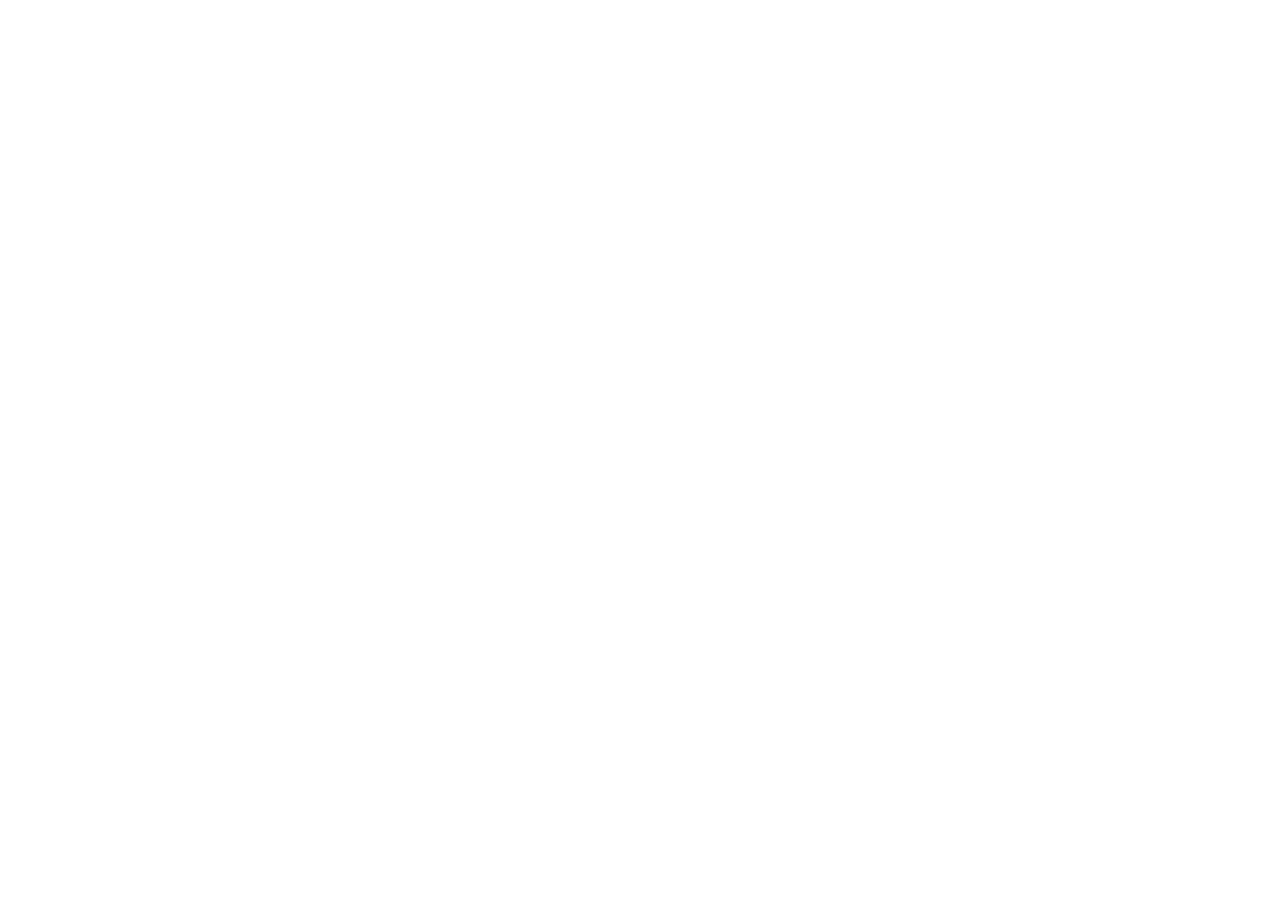
==== conatcto/contacto.html @ 77841744 "update" ====
<!DOCTYPE html>
<html lang="en">
<head>
    <meta charset="UTF-8">
    <meta name="viewport" content="width=device-width, initial-scale=1.0">
    <!-- link css  -->
    <link rel="stylesheet" href="./css/contacto.css">
    <title>Document</title>
</head>
<body>
    
</body>
</html>
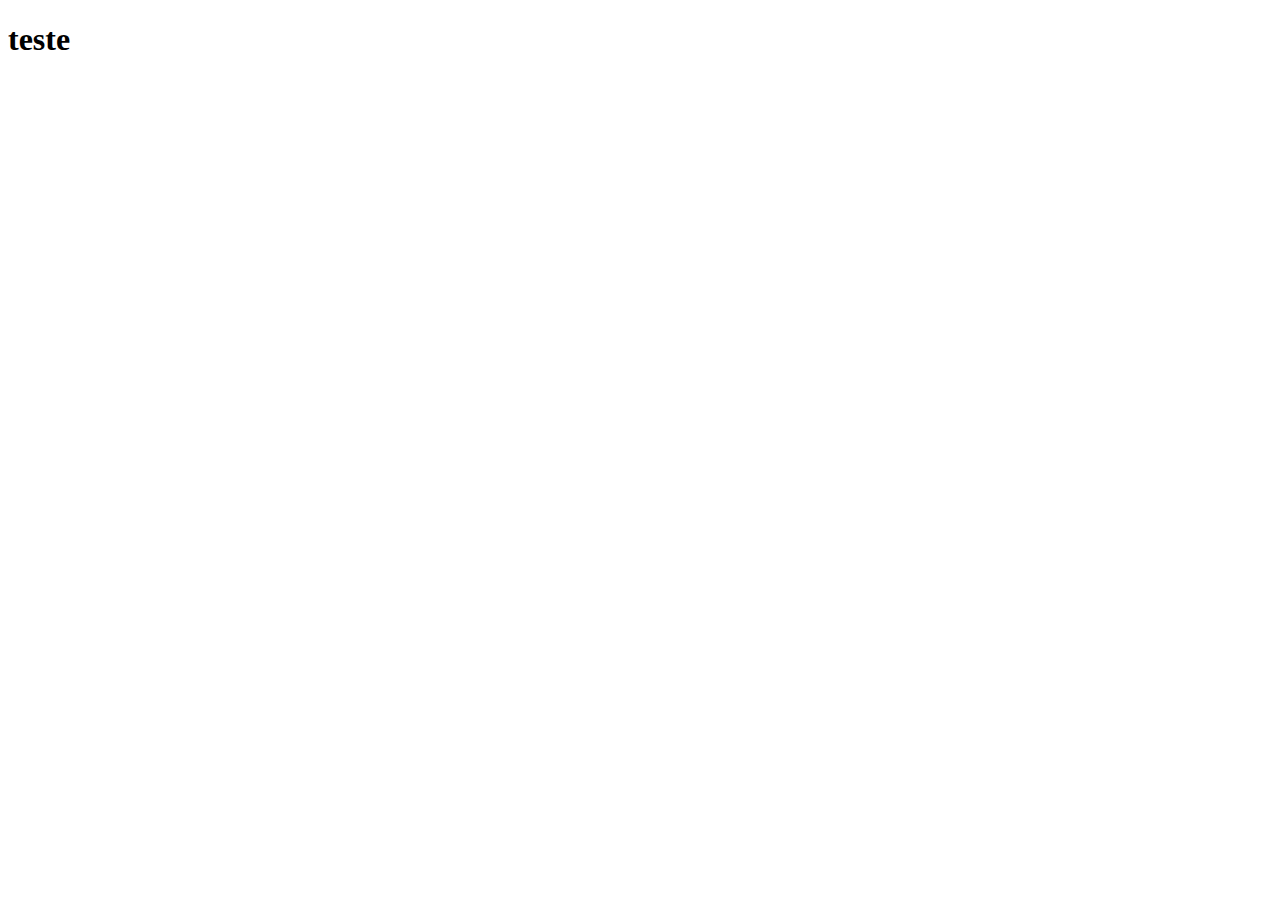
==== commit 6d639cf9: "Update contacto.html" ====
--- a/conatcto/contacto.html
+++ b/conatcto/contacto.html
@@ -8,6 +8,6 @@
     <title>Document</title>
 </head>
 <body>
-    
+    <h1>teste</h1>
 </body>
 </html>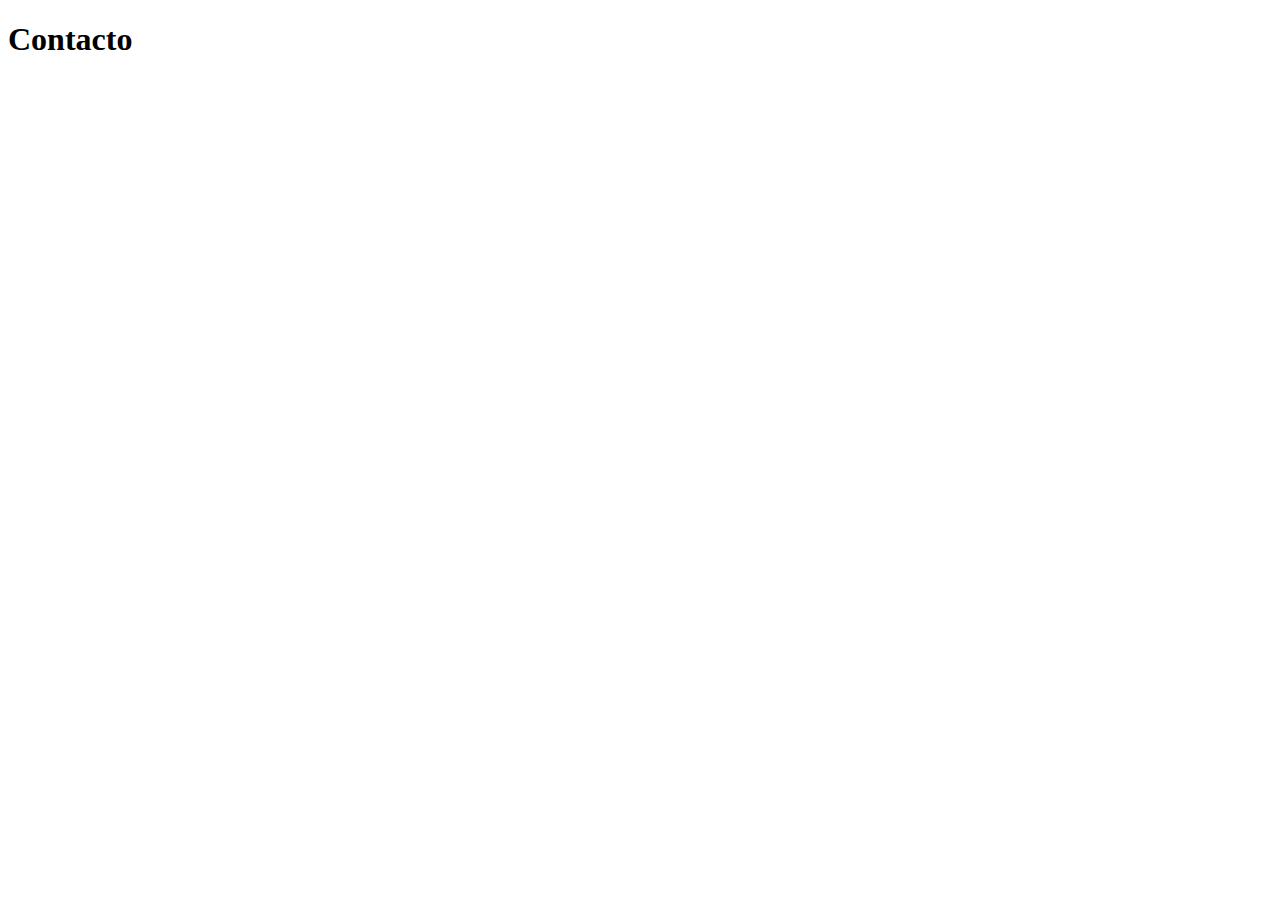
==== commit 440b95bb: "Update contacto.html" ====
--- a/conatcto/contacto.html
+++ b/conatcto/contacto.html
@@ -1,13 +1,15 @@
 <!DOCTYPE html>
 <html lang="en">
-<head>
-    <meta charset="UTF-8">
-    <meta name="viewport" content="width=device-width, initial-scale=1.0">
-    <!-- link css  -->
-    <link rel="stylesheet" href="./css/contacto.css">
-    <title>Document</title>
-</head>
-<body>
-    <h1>teste</h1>
-</body>
-</html>+    <head>
+        <meta charset="UTF-8" />
+        <meta name="viewport" content="width=device-width, initial-scale=1.0" />
+        <!-- link css  -->
+        <link rel="stylesheet" href="./css/contacto.css" />
+        <title>Document</title>
+    </head>
+    <body>
+        <main>
+            <h1>Contacto</h1>
+        </main>
+    </body>
+</html>
